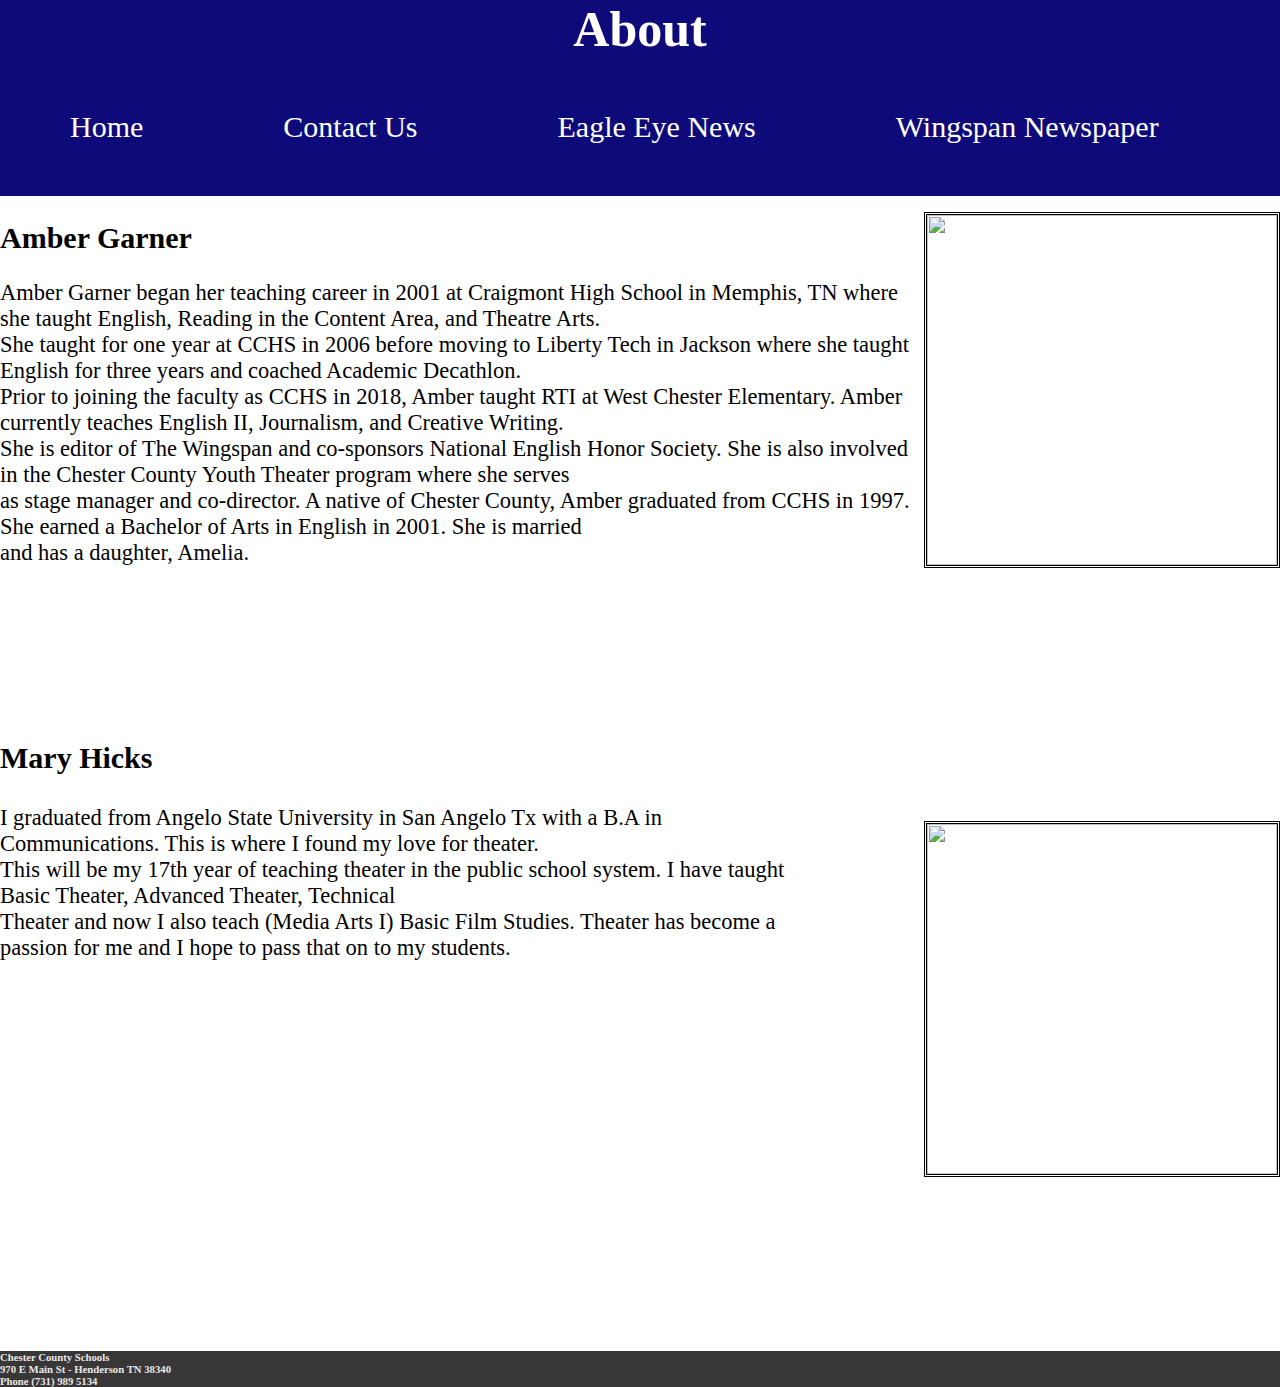
==== AboutUs.html @ 6e4a1e19 "Add files via upload" ====
<!DOCTYPE html>
    <html>
        <head>
            <meta name="description" content="The archive for Chster County High School Eagle Eye News and Wingspan Newspaper">
            <meta name="keywords" content="Eagle Eye, Newspaper, Wingspan, CCHS, Video, ">
            <link rel="stylesheet" href="Aboutus.css">
            <script src="WingspanJS.js"></script>
            <title>Wingspan and Eagle News Archive</title>
        </head>
        <body>
            <h1 style="font-size:  50px; background-color: (14, 10, 121);">About</h1>
            <nav>
                <ul>
                    <li style="font-size:30px ;"><a href="Index.html">Home</a></li>
                    <li style="font-size:30px ;"><a href="Contact.html">Contact Us</a></li>
                    <li style="font-size:30px ;"><a href="EagleEyeNews.html">Eagle Eye News</a></li>
                    <li style="font-size:30px ;"><a href="WingspanArchive.html">Wingspan Newspaper</a></li>
                </ul>
            </nav>
            <p id="inline-element">
                <img src="https://content.myconnectsuite.com/api/documents/98a96658d19f493cae84ea3c6d72a61d.jpg" height="350" width="350">
                
            </p>
            <h2 style="font-size: 30px;">
                Amber Garner
            </h2>

            <p style="font-size: 22.5px;">
                Amber Garner began her teaching career in 2001 at Craigmont High School in Memphis, TN where she taught English, Reading in the Content Area, and Theatre Arts.<br> 
                She taught for one year at CCHS in 2006 before moving to Liberty Tech in Jackson where she taught English for three years and coached Academic Decathlon.<br>
                Prior to joining the faculty as CCHS in 2018, Amber taught RTI at West Chester Elementary. Amber currently teaches English II, Journalism, and Creative Writing.<br>
                She is editor of The Wingspan and co-sponsors National English Honor Society. She is also involved in the Chester County Youth Theater program where she serves<br>
                 as stage manager and co-director. A native of Chester County, Amber graduated from CCHS in 1997. She earned a Bachelor of Arts in English in 2001.  She is married <br>
                 and has a daughter, Amelia. 
            </p>

            <h3 id="H" style="font-size: 30px;">
                Mary Hicks
            </h3>
            <p id="Image-Hicks">
                <img src="https://yt3.ggpht.com/ytc/AMLnZu9Py278T36pSdj20SaztrPzW7y583hUhelxDQUhHg=s900-c-k-c0x00ffffff-no-rj" height="350" width="350">
            </p>
            <p style="font-size: 22.5px;">
                I graduated from Angelo State University in San Angelo Tx with a B.A in Communications. This is where I found my love for theater.<br>
                 This will be my 17th year of teaching theater in the public school system. I have taught Basic Theater, Advanced Theater, Technical<br>
                  Theater and now I also teach (Media Arts I) Basic Film Studies. Theater has become a passion for me and I hope to pass that on to my students.
            </p> 
 

            <h6 style="color: rgb(233, 231, 231); "> 
                Chester County Schools<br>
                970 E Main St - Henderson TN 38340<br>
                Phone (731) 989 5134<br>
            </h6>
        </body>
    </html>
---- Aboutus.css ----
nav ul {
    list-style-type: none;
    margin: 0;
    padding: 0;
    overflow: hidden;
    background-color: rgb(23, 23, 161);
}
nav li {
    float: left;
}
nav li a {
    display: block;
    color: white;
    text-align: center;
  padding: 26px 28px;
  text-decoration: none;
  
}

nav li a:hover {
    background-color: #111;
  }

  nav li  {
    display: block;
    color: white;
    text-align: center;
  padding: 30px 32px;
  text-decoration: none;
  
  margin: 8px 22px 8px 22px;
  
}

nav li :hover {
    background-color: #111;
  }

 body {
  margin: 0px;
 }

/* Creates black background */ 
nav ul {
  list-style-type: none;
  margin: 0;
  padding: 0;
  overflow: hidden;
  background-color: rgb(14, 10, 121);
}

/* lines the list elements up horizontally*/
nav li {
  float: left;
}

/*Creates padding around link*/
nav li a {
  display: block;
  color: white;
  text-align: center;
  padding: 14px 16px;
  text-decoration: none;
}

/* Change the link color to #111 (black) on hover */
nav li a:hover {
  background-color: rgb(7, 4, 192);
}
h1 {
    color: white;
   text-align: center;
   background-color: rgb(14, 10, 121);
   margin: 0px;
  }

  #inline-element{
    float: right;
    display: flex;
  }

  img{
    border-style:double ;
  }

  #H{
    margin-top: 175px;
  }
 #Image-Hicks{
  float: right;
  margin-left: 100px;
  display: flex;
 }
 h6{
  background-color: rgb(56, 54, 54);
  margin-top:390px;
  margin-bottom: 0px;
}
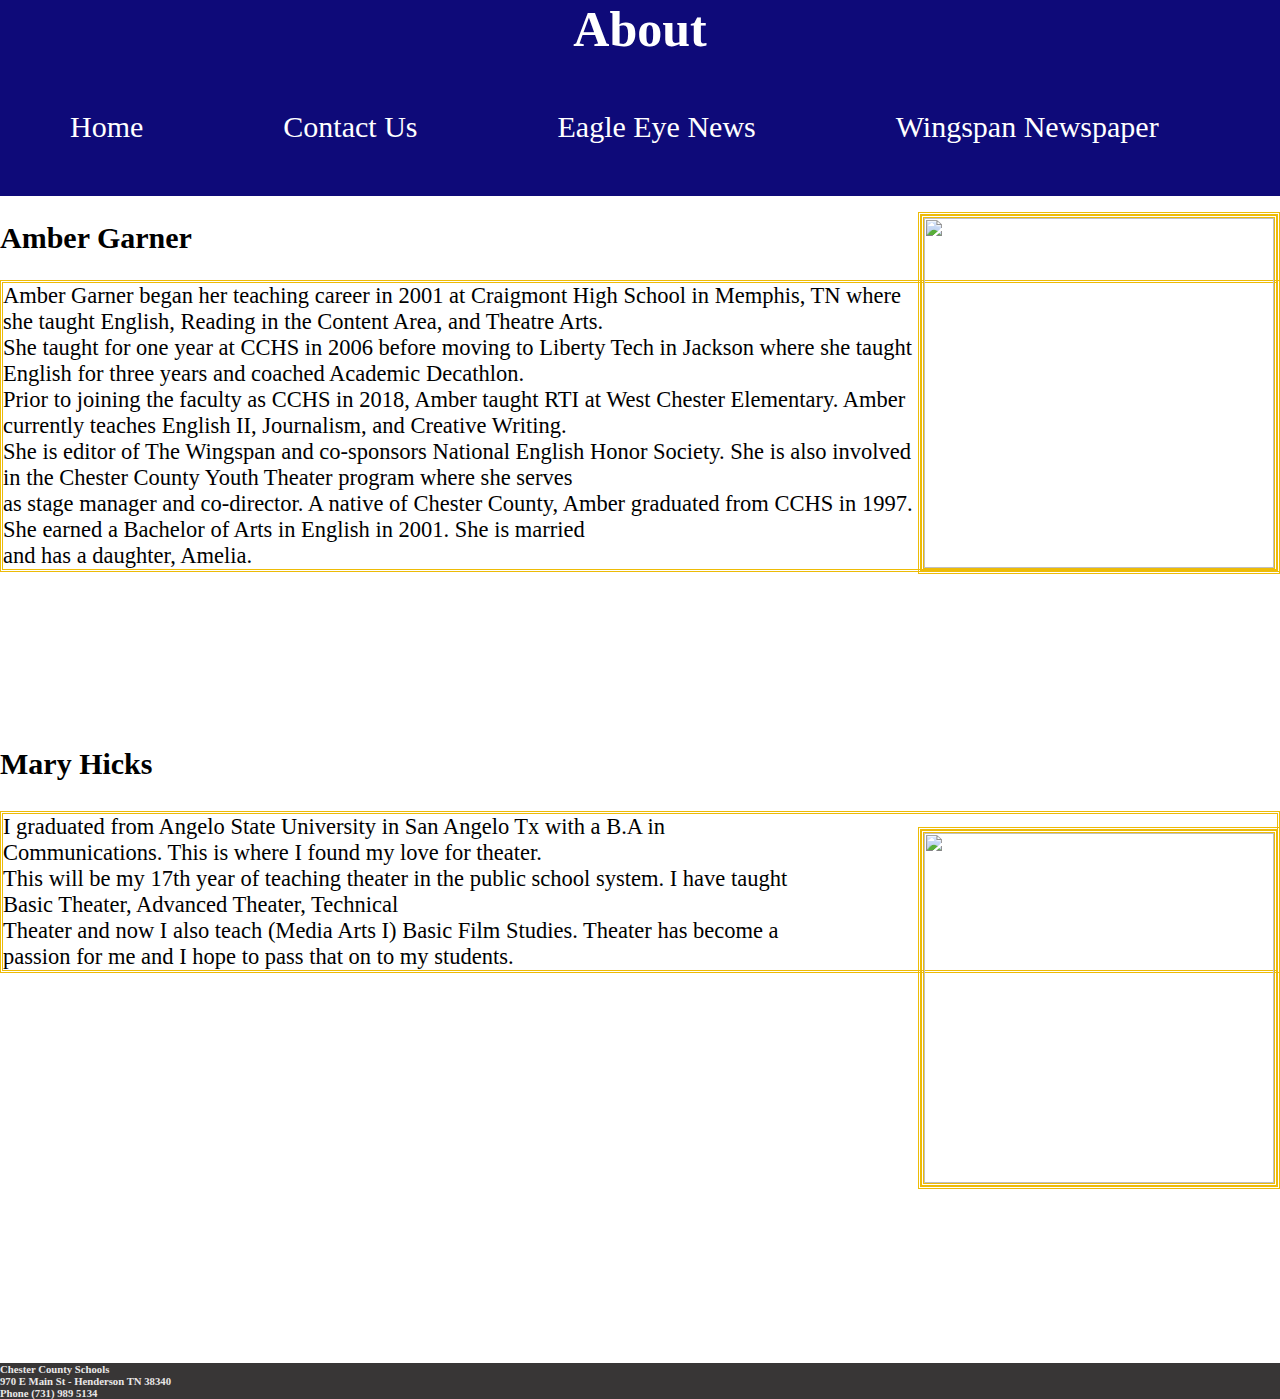
==== commit 9fbbceda: "Update AboutUs.html" ====
--- a/AboutUs.html
+++ b/AboutUs.html
@@ -11,7 +11,7 @@
             <h1 style="font-size:  50px; background-color: (14, 10, 121);">About</h1>
             <nav>
                 <ul>
-                    <li style="font-size:30px ;"><a href="Index.html">Home</a></li>
+                    <li style="font-size:30px ;"><a href="index.html">Home</a></li>
                     <li style="font-size:30px ;"><a href="Contact.html">Contact Us</a></li>
                     <li style="font-size:30px ;"><a href="EagleEyeNews.html">Eagle Eye News</a></li>
                     <li style="font-size:30px ;"><a href="WingspanArchive.html">Wingspan Newspaper</a></li>
@@ -40,7 +40,7 @@
             <p id="Image-Hicks">
                 <img src="https://yt3.ggpht.com/ytc/AMLnZu9Py278T36pSdj20SaztrPzW7y583hUhelxDQUhHg=s900-c-k-c0x00ffffff-no-rj" height="350" width="350">
             </p>
-            <p style="font-size: 22.5px;">
+            <p style="font-size: 22.5px;" id="Hicks">
                 I graduated from Angelo State University in San Angelo Tx with a B.A in Communications. This is where I found my love for theater.<br>
                  This will be my 17th year of teaching theater in the public school system. I have taught Basic Theater, Advanced Theater, Technical<br>
                   Theater and now I also teach (Media Arts I) Basic Film Studies. Theater has become a passion for me and I hope to pass that on to my students.
--- a/Aboutus.css
+++ b/Aboutus.css
@@ -81,6 +81,7 @@
 
   img{
     border-style:double ;
+    border-color: rgb(237, 187, 7);
   }
 
   #H{
@@ -95,4 +96,8 @@
   background-color: rgb(56, 54, 54);
   margin-top:390px;
   margin-bottom: 0px;
-}+}
+p {
+  border: Double;
+  border-color: rgb(237, 187, 7);
+}
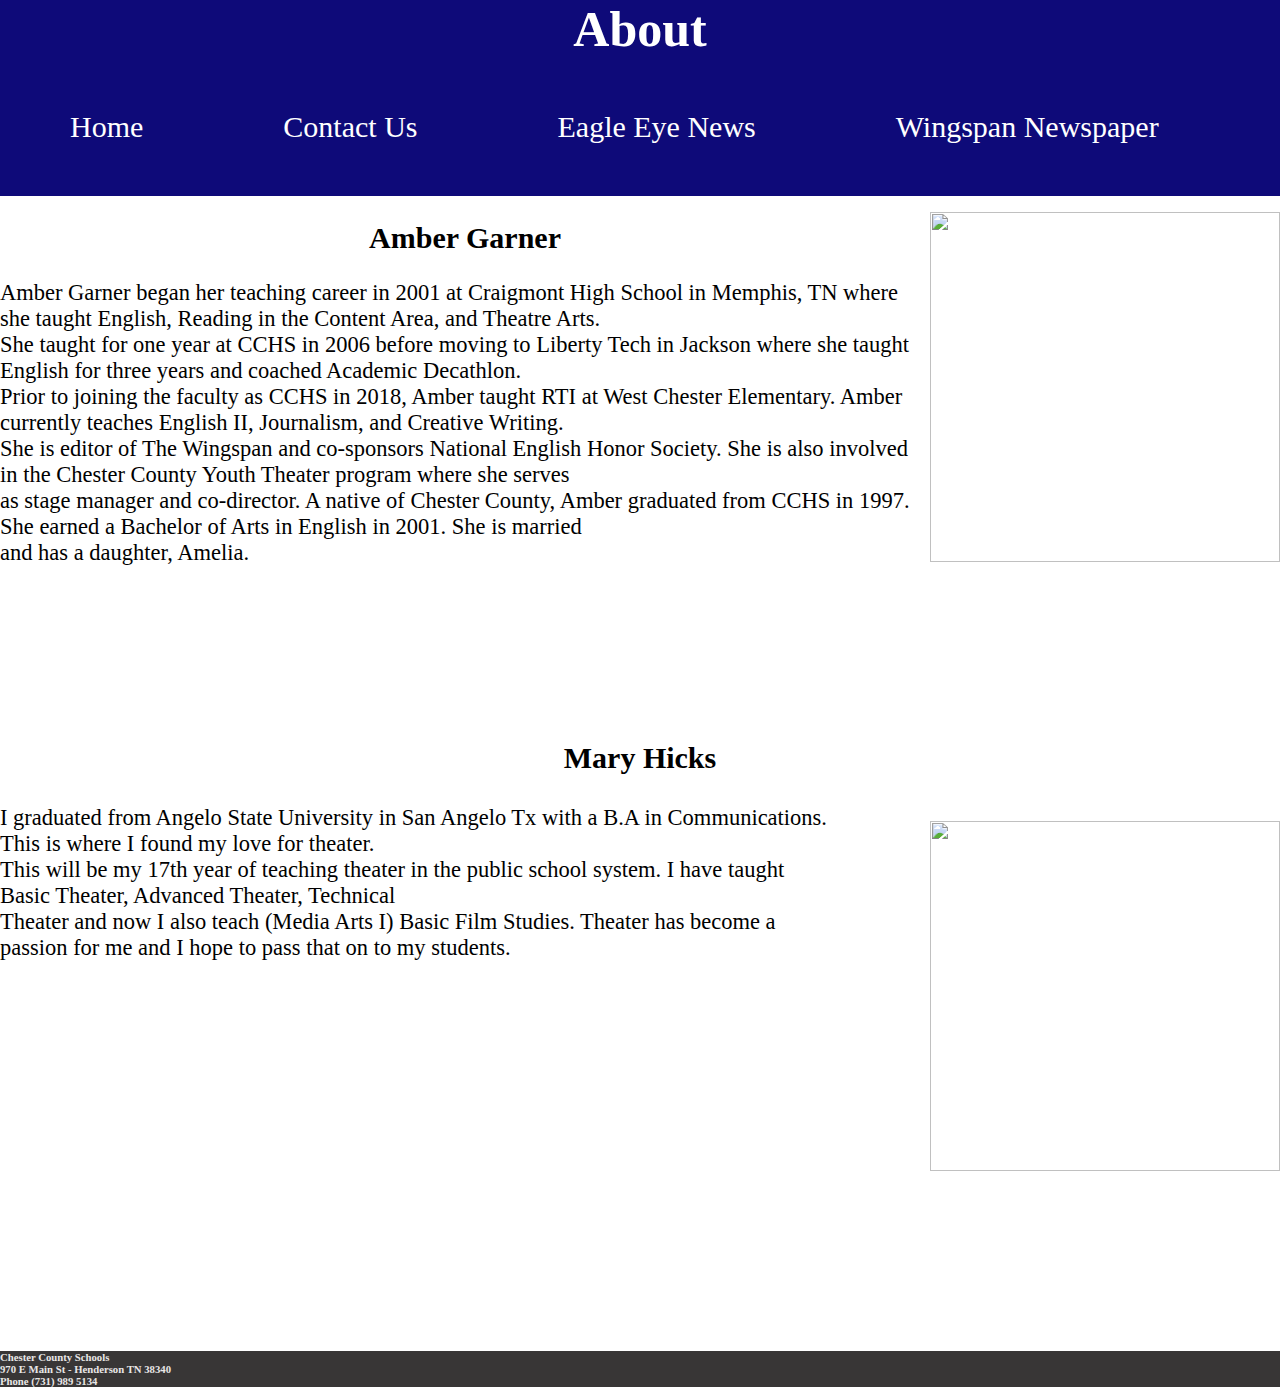
==== commit 4d41473f: "Update AboutUs.html" ====
--- a/AboutUs.html
+++ b/AboutUs.html
@@ -21,7 +21,7 @@
                 <img src="https://content.myconnectsuite.com/api/documents/98a96658d19f493cae84ea3c6d72a61d.jpg" height="350" width="350">
                 
             </p>
-            <h2 style="font-size: 30px;">
+            <h2 style="font-size: 30px;" id="Name">
                 Amber Garner
             </h2>
 
--- a/Aboutus.css
+++ b/Aboutus.css
@@ -65,7 +65,7 @@
 
 /* Change the link color to #111 (black) on hover */
 nav li a:hover {
-  background-color: rgb(7, 4, 192);
+  background-color: rgb(66, 65, 72);
 }
 h1 {
     color: white;
@@ -79,13 +79,11 @@
     display: flex;
   }
 
-  img{
-    border-style:double ;
-    border-color: rgb(237, 187, 7);
-  }
+
 
   #H{
     margin-top: 175px;
+      text-align: center;
   }
  #Image-Hicks{
   float: right;
@@ -97,7 +95,6 @@
   margin-top:390px;
   margin-bottom: 0px;
 }
-p {
-  border: Double;
-  border-color: rgb(237, 187, 7);
+#Name{
+  text-align: center;
 }
